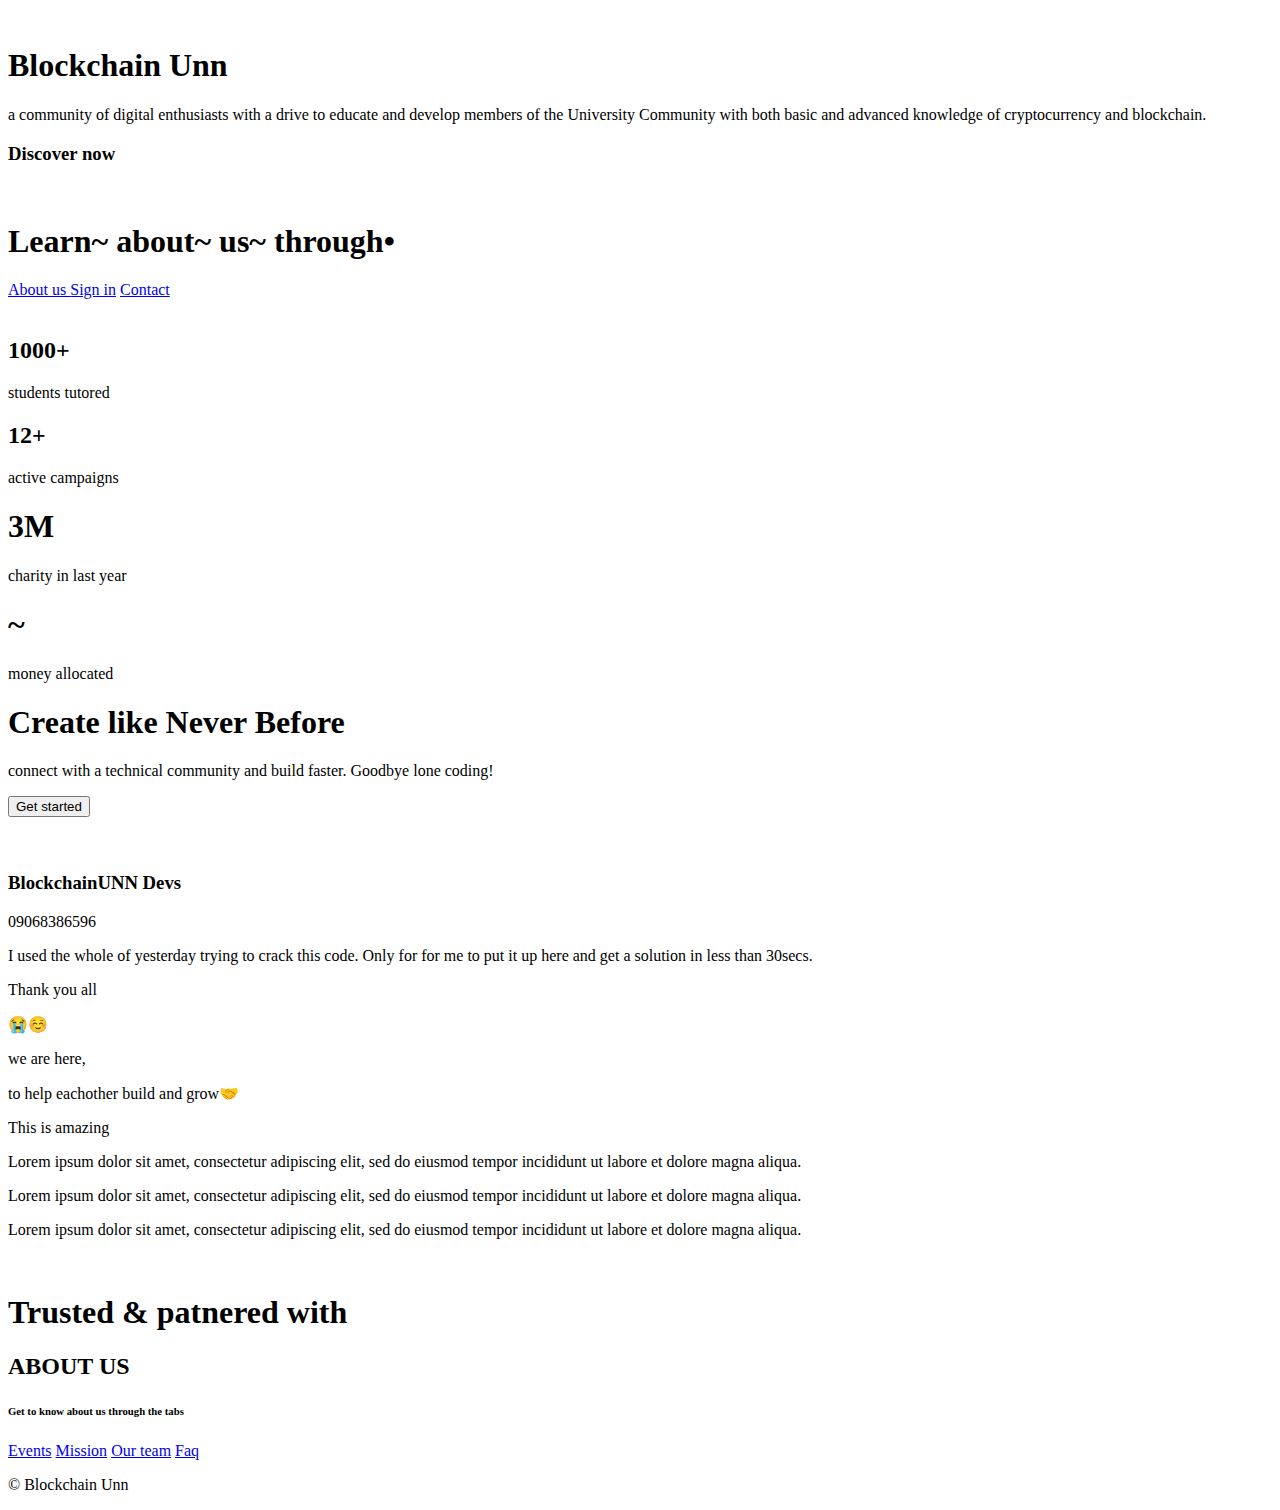
==== index.html @ 692932f6 "Update index.html" ====
<!DOCTYPE html>
<html lang="en">
<head>
				<meta charset="UTF-8">
				<title>Blockchain</title>

				<link rel="stylesheet" href="cs/unn.css">
				<link href="https://cdn.jsdelivr.net/npm/bootstrap@5.1.3/dist/css/bootstrap.min.css" rel="stylesheet" integrity="sha384-1BmE4kWBq78iYhFldvKuhfTAU6auU8tT94WrHftjDbrCEXSU1oBoqyl2QvZ6jIW3" crossorigin="anonymous">

				<link href="https://fonts.googleapis.com/css2?family=Black+Ops+One&family=Concert+One&family=Cutive&family=Gravitas+One&family=Kavoon&family=Libre+Bodoni:wght@500&family=Lora:wght@700&family=Montserrat&family=Neuton&family=Pacifico&display=swap" rel="stylesheet">


				<script src="https://cdn.jsdelivr.net/npm/jquery@3.5.1/dist/jquery.slim.min.js" integrity="sha384-DfXdz2htPH0lsSSs5nCTpuj/zy4C+OGpamoFVy38MVBnE+IbbVYUew+OrCXaRkfj" crossorigin="anonymous"></script> <script src="https://cdn.jsdelivr.net/npm/popper.js@1.16.1/dist/umd/popper.min.js" integrity="sha384-9/reFTGAW83EW2RDu2S0VKaIzap3H66lZH81PoYlFhbGU+6BZp6G7niu735Sk7lN" crossorigin="anonymous"></script> <script src="https://cdn.jsdelivr.net/npm/bootstrap@4.6.1/dist/js/bootstrap.min.js" integrity="sha384-VHvPCCyXqtD5DqJeNxl2dtTyhF78xXNXdkwX1CZeRusQfRKp+tA7hAShOK/B/fQ2" crossorigin="anonymous"></script>

				<script src="https://kit.fontawesome.com/0d9efb5f05.js" crossorigin="anonymous"></script>

</head>
<body>


				<section id="head">
								<div class="row">
												<div class="first-div col-lg-6 col-md-6 col-sm-6">
																<img class="title-logo" src="photos/title.png" alt="">
																<h1 class="top-title">Blockchain Unn</h1>
																<p class="heading1">a community of digital enthusiasts with a drive to educate and develop members of the University Community with both basic and advanced knowledge of cryptocurrency and blockchain.</p>
																<div class="Disco">
																				<h3 class="now">Discover now</h3>
																				<img class="arrow" src="photos/arrow.gif" alt="">

										<i class="play fa-solid fa-play"></i>

										<h1 id="text">Learn~ about~  us~  through•  </h1>


																</div>
												</div>

												<div class="firstt-div col-lg-6 col-md-6 col-sm-6">
															<a class="top-link" href="#about">About us </a>
															<a class="top-link" href="#signin">Sign in</a>
															<a class="top-link" href="#contact">Contact</a>
                               <div class="imag">

															<img class="second-image col-lg-12 col-md-12 col-sm-12 " src="photos/tittle.jpeg" alt="">
														 </div>
												</div>
								</div>
								<div class="row">


								<div class="second-path col-lg-12 col-md-12 col-sm-12"></div></div>
								<div class="ixonn ">
											<div class="ixon cla">
											<i class="icon fa-solid fa-school"></i>
											<h2 class="menu">1000+</h2>
											<p class="menu2">students tutored</p>
											</div>
											<div class="ixon clap ">
											<i class="icon fa-solid fa-heart"></i>
											<h2 class="menu">12+</h2>
											<p class="menu2">active campaigns</p>
											</div>
											<div class="ixon clapp">
											<i class="icon fa-solid fa-hand-holding-heart"></i>
											<h1 class="menu">3M</h1>
											<p class="menu2">charity in last year</p>
											</div>
											<div class="ixon cl">
											<i class="icon fa-solid fa-dollar-sign"></i>
											<h1 class="menu">~</h1>
											<p class="menu2">money allocated</p>
								</div>
                    <div class="row">


								<div class=" path6 col-lg-12 col-md-12 col-sm-12">
												<div class="row">
																<div class=" col-lg-6 col-md-6 col-sm-6">
															<div class="div6">
														<h1 class="create">Create like Never Before</h1>
														<p class="connect">connect with a technical community and build faster. Goodbye lone coding! </p>
														<button class="button-88" id="signin" role="button">Get started</button>


														</div>
																</div>
																<div class="col-lg-6 col-md-6 col-sm-6">
																<img class="pic1" src="photos/pic1.jpeg" alt="">
												<img class="critical" src="photos/critical.png" alt="">
												<img class="help" src="photos/help.png" alt="">


												<img class="barroww" src="photos/barrow.png" alt="">

																</div>
												</div>
												<img class="chat" src="photos/chat.png" alt="">
																<h3 class="devs">BlockchainUNN Devs</h3>
																<p class="crack">09068386596</p>
																<p class="crackk">I used the whole of yesterday trying to crack this code. Only for for me to put it up here and get a solution in less than 30secs.</p>
																<p class="thank">Thank you all</p>
																<p class="emo">😭☺️</p>
																<p class="we">we are here,</p>
																<p class="to">to help eachother build and grow🤝</p>
																<p class="amaze">This is amazing</p>

																<p class="pic1-talk">Lorem ipsum dolor sit amet, consectetur adipiscing elit, sed do eiusmod tempor incididunt ut labore et dolore magna aliqua.</p>
																<p class="critical-talk">Lorem ipsum dolor sit amet, consectetur adipiscing elit, sed do eiusmod tempor incididunt ut labore et dolore magna aliqua.</p>
																<p class="help-talk">Lorem ipsum dolor sit amet, consectetur adipiscing elit, sed do eiusmod tempor incididunt ut labore et dolore magna aliqua.</p>

                      </div>
								</div >
              <div class="row">


				<div class="second-path2 col-lg-12 col-md-12 col-sm-12">
								<img class="pr" src="photos/4U.png" alt="">
								<img class="pre" src="photos/GIDA.png" alt="">
								<img class="pres" src="photos/WEB3.png" alt="">
								<img class="press" src="photos/A1.png" alt="">
								<h1 class="trust">Trusted & patnered with</h1>
				</div>
            </div>
						   <div class="row">


								<div class="faq col-lg-12 col-md-12 col-sm-12">
												<h2 id="about">ABOUT US</h2>
												<h6>Get to know about us through the tabs</h6>
												<nav class="tabs">
																<div class="selector"></div>
																<a href="more.html"><i class="fab fa-superpowers"></i>Events</a>
																<a href="mission.html"><i class="fas fa-hand-rock"></i>Mission</a>
																<a href="team.html"><i class="fas fa-bolt"></i>Our team</a>
																<a href="#"><i class="fas fa-burn"></i>Faq</a>
																</nav>
												</div> </div>

                    <div class="row">


								<div class="last-path col-lg-12 col-md-12 col-sm-12">	</div></div>

								<div class="foot"id="contact">
								<a href="http://facebook.com/BlockchainUNN"><i class="social fa-brands fa-facebook"></i></a>
								<a href="http://twitter.com/BlockchainUNN"><i class="social fa-brands fa-twitter"></i></a>
							  <a href="http://instagram.com/BlockchainUNN"><i class="social fa-brands fa-instagram"></i></a>
								 <a href="http://t.me/BlockchainUNN"><i class="social fa-solid fa-envelope"></i></a>
								</div>
								<p class="blockfoot">© Blockchain Unn</p>

				</section>



				<script src="cs/unn.js"></script>
</body>
</html>
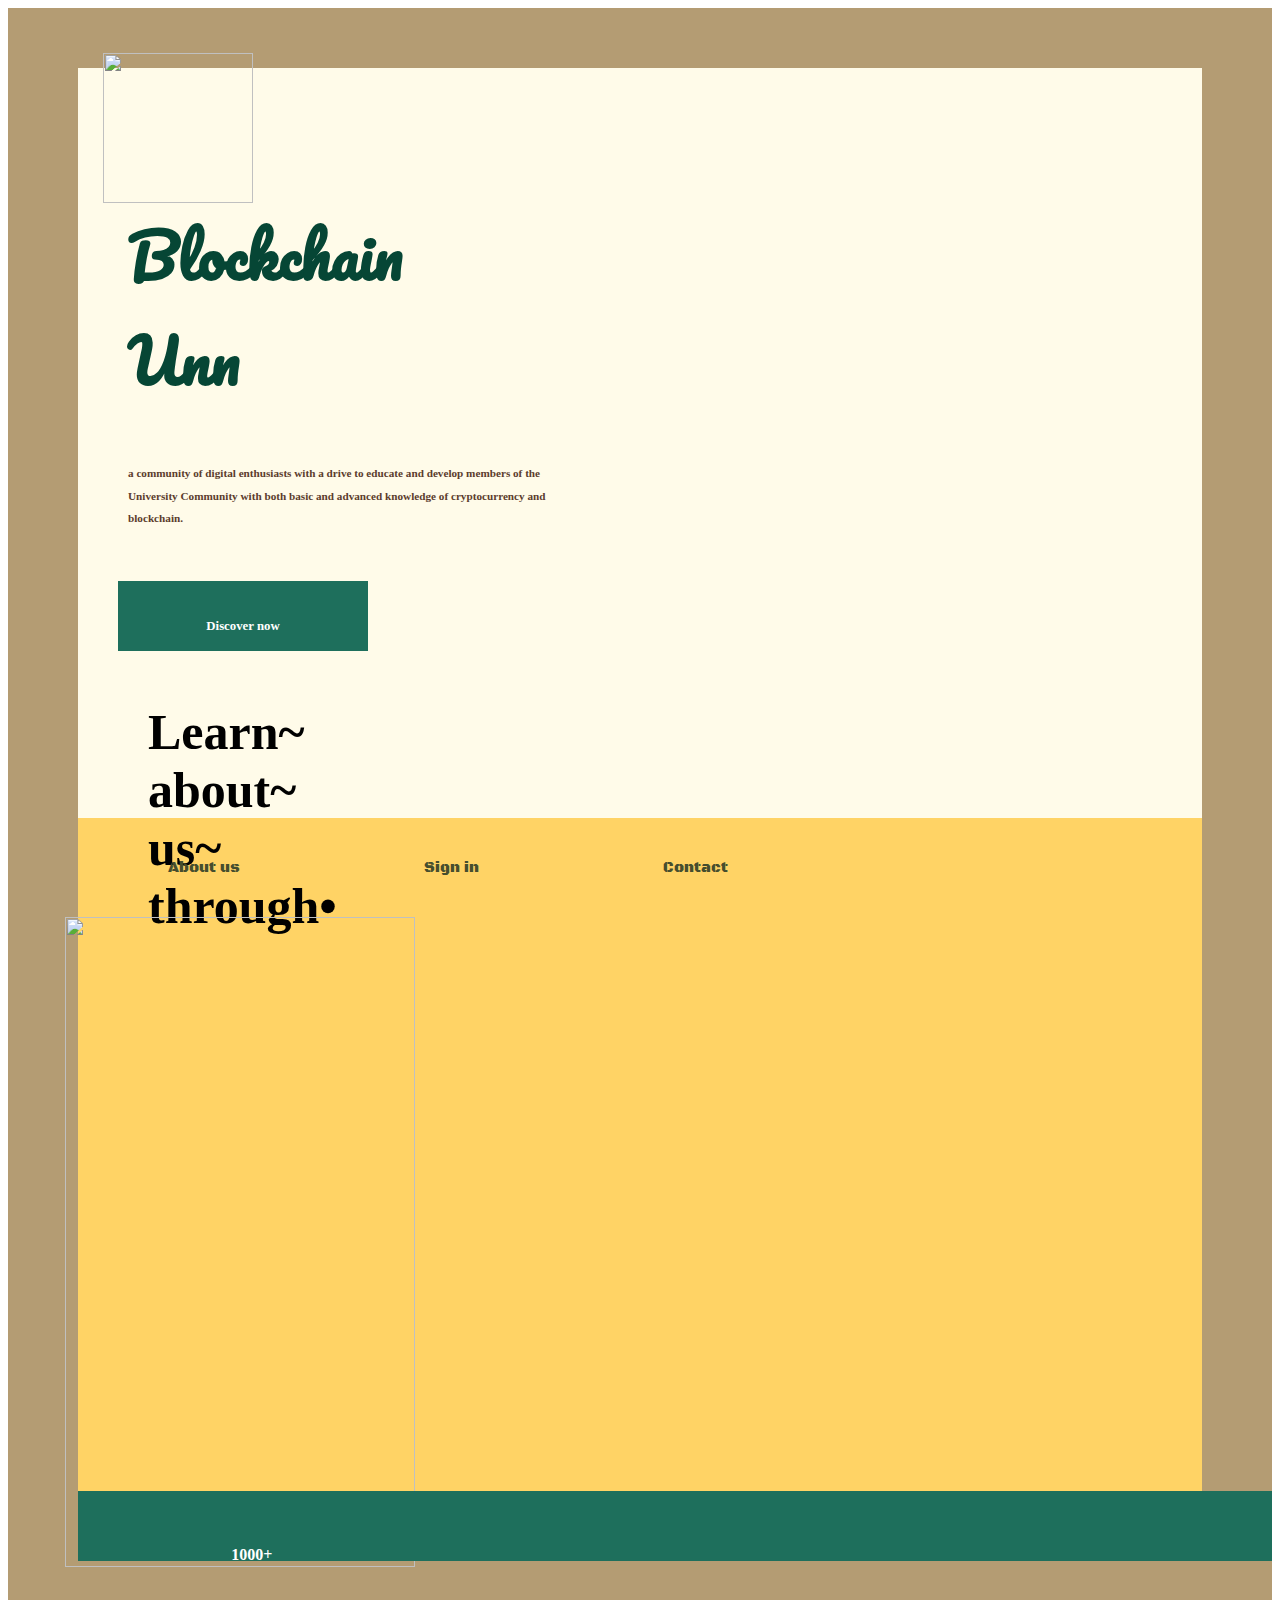
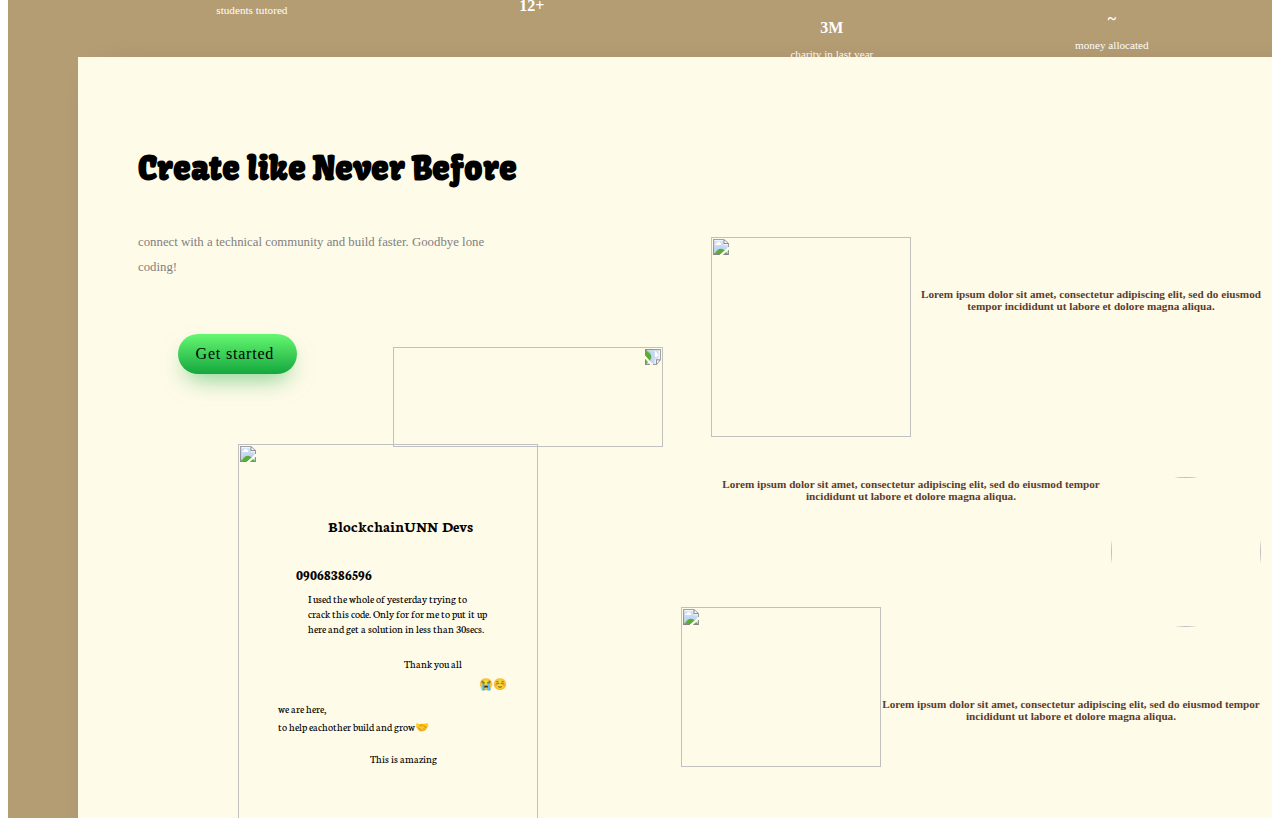
==== commit 7cefaa90: "Update index.html" ====
--- a/index.html
+++ b/index.html
@@ -37,9 +37,9 @@
 												</div>
 
 												<div class="firstt-div col-lg-6 col-md-6 col-sm-6">
-															<a class="top-link" href="#about">About us </a>
-															<a class="top-link" href="#signin">Sign in</a>
-															<a class="top-link" href="#contact">Contact</a>
+															<a class="top-link" href="#">About us </a>
+															<a class="top-link" href="#">Sign in</a>
+															<a class="top-link" href="#">Contact</a>
                                <div class="imag">
 
 															<img class="second-image col-lg-12 col-md-12 col-sm-12 " src="photos/tittle.jpeg" alt="">
--- a/cs/unn.css
+++ b/cs/unn.css
@@ -0,0 +1,1994 @@
+@media(max-width:1009px){
+body{
+
+}
+#head{
+				padding:0px 0px;
+				background-color:#B49C73;
+				height:3390px;
+				overflow-y:hidden;
+				overflow-x:hidden;
+	
+}
+.title-logo{
+				width:200px;
+				height:200px;
+				position:relative;
+				bottom:40px;
+
+
+}
+.first-div
+{
+				background-color: #FFFBE9;
+				height:750px;
+}
+.firstt-div{
+				background-color:#FFD365 ;
+		   	padding-right: 40px ;
+}
+.top-link{
+				padding:20% 8%;
+				position:relative;
+				top:40px;
+				left:0px;
+				text-decoration:none;
+				font-family:'Black Ops One', cursive;
+				color:#464E2E;
+				font-size:15px;
+
+}
+.top-title{
+				font-family: 'Pacifico', cursive;
+				font-size:80px;
+				color:#064635;
+				position:relative;
+				bottom:60px;
+				left:50px;
+}
+.second-image{
+				width:px;
+				height:650px;
+				position: relative;
+				top:80px;
+				right: 12px;
+				margin-right:50px;
+
+
+
+}
+
+.heading1{
+				width:350px;
+				line-height:2;
+				font-size:90%;
+				font-weight: bold;
+				color:#5C3D2E;
+				position: relative;
+				left:50px;
+				bottom:50px;
+
+}
+.Disco{
+				width: 130px;
+				height:40px;
+				background-color:#1E6F5C;
+				position:relative;
+				left:40px;
+				bottom:10px;
+				padding:30px;
+}
+.now{
+				position:relative;
+				bottom:15px;
+				text-align:center;
+				color:white;
+				font-size:80%;
+
+
+}
+
+.arrow{
+				width:70px;
+				position:relative;
+				bottom:70px;
+				left:90px;
+				transform:rotate(-40deg);
+}
+.play{
+				border-radius:100px;
+				width:70px;
+				height:70px;
+				text-align:center;
+				padding-top:30px;
+				background-color:#FFD365 ;
+				position:relative;
+				left:190px;
+				bottom:140px;
+}
+.
+#text{
+      height:150px;
+      font-size:50px;
+
+
+}
+span {
+				position: absolute;
+				bottom:90px;
+				left:250px;
+
+				transform-origin:0 80px;
+				font-size:30%;
+				color:	#1E6F5C;
+				font-family: 'Black Ops One', cursive;
+}
+
+.second-path{
+				background-image:url("bg1.jpeg") ;
+				background-color:#1E6F5C;
+				background-repeat:no-repeat ;
+				background-size:cover;
+				height:200px;
+				width:865px;
+				position:relative;
+				right:;
+}
+.ixon{
+				width:200px;
+				text-align:center;
+				color:white;
+}
+.cla{
+				position:relative;
+				bottom:130px;
+				left:80px;
+	
+
+
+}
+.clap{
+				position:relative;
+				bottom:213px;
+				left:330px;
+}
+.clapp{
+				position:relative;
+				bottom:305px;
+				left:520px;
+}
+.cl{
+				position:relative;
+				bottom:398px;
+				left:730px;
+}
+.icon{
+				float:left;
+
+}
+
+
+
+.path6{
+				background-color:#FFFBE9;
+				text-align:center;
+				height:1200px;
+				width:865px;
+				position:relative;
+				right:;
+				bottom:360px;
+				padding-top:70px;
+				box-shadow: rgba(0, 0, 0, 0.35) 30px 25px 35px;
+}
+
+.div6{
+				padding:50px 0px 80px 30px;
+				background-color:;
+				position:relative;
+				left:30px;
+
+}
+.create{
+				font-size:400%;
+				text-align:left;
+				position:relative;
+				bottom:40px;
+				z-index:1;
+				font-family: 'Kavoon', cursive;
+
+}
+.connect{
+       width:320px;
+       line-height:2;
+       text-align:left;
+				font-size:100%;
+				position: relative;
+				bottom:30px;
+				color: grey;
+
+}
+
+.button-88 {
+position:relative;
+bottom:15px;
+left:90px;
+  display: flex;
+  align-items: center;
+  font-family: inherit;
+  font-weight: 500;
+  font-size: 16px;
+  padding: 0.7em 1.4em 0.7em 1.1em;
+  color: black;
+  background: #ad5389;
+  background: linear-gradient(0deg, rgba(20,167,62,1) 0%, rgba(102,247,113,1) 100%);
+  border: none;
+  box-shadow: 0 0.7em 1.5em -0.5em #14a73e98;
+  letter-spacing: 0.05em;
+  border-radius: 20em;
+  cursor: pointer;
+  user-select: none;
+  -webkit-user-select: none;
+  touch-action: manipulation;
+}
+
+.button-88:hover {
+  box-shadow: 0 0.5em 1.5em -0.5em #14a73e98;
+}
+
+.button-88:active {
+  box-shadow: 0 0.3em 1em -0.5em #14a73e98;
+}
+
+.chat{
+				height:600px;
+				width:400px;
+				position: absolute;
+				bottom:70px ;
+				left:40px;
+}
+
+/* chat */
+.devs{
+				position: absolute;
+				bottom:580px;
+				left:140px;
+				font-family: 'Neuton', serif;
+}
+.crack{
+				position:absolute;
+				bottom:515px;
+				left:140px;
+				width:250px;
+				font-size:120%;
+				text-align:left;
+				font-weight:bold;
+				font-family: 'Neuton', serif;
+
+}
+.crackk{
+				position: absolute;
+				bottom:410px;
+				left:140px;
+				width:250px;
+				font-size:120%;
+				text-align:left;
+				font-family: 'Neuton', serif;
+
+}
+.thank{
+				position: absolute;
+				bottom:383px;
+				left:200px;
+				width:250px;
+				font-family: 'Neuton', serif;
+}
+.emo{
+				position: absolute;
+				bottom:360px;
+				left:240px;
+				width:250px;
+}
+.we{
+				position:absolute;
+				bottom:319px;
+				left:90px;
+				font-family: 'Neuton', serif;
+}
+.to{
+				position: absolute;
+				bottom:294px;
+				left:90px;
+				font-family: 'Neuton', serif;
+}
+.amaze{
+				position:absolute;
+				bottom:240px;
+				left:100px;
+				width:250px;
+				font-family: 'Neuton', serif;
+}
+.pic1{
+				width:150px;
+				height:150px;
+				position:absolute;
+				bottom:370px;
+				right:50px;
+				border-radius:100%;
+}
+.pic1-talk{
+				width:350px;
+				position: absolute;
+				left:440px;
+				bottom:380px;
+}
+.critical{
+        width:250px;
+				height:250px;
+				position:absolute;
+				bottom:690px;
+				right:190px;
+
+}
+.critical-talk{
+				width:396px;
+				position:absolute;
+				left:490px;
+				bottom:600px;
+}
+.help{
+				width:200px;
+				height:200px;
+				position: absolute;
+				bottom:140px;
+				right:340px;
+}
+.help-talk{
+				width:300px;
+				position: absolute;
+				left:650px;
+				bottom:150px;
+}
+.barroww{
+				width:120px;
+				height:200px;
+				position: absolute;
+				bottom:660px;
+				right:510px;
+				transform:rotate(90deg);
+
+}
+.second-path2{
+
+				background-color:green;
+				height:300px;
+				width:865px;
+				position:relative;
+				right:;
+				bottom:360px;
+				text-align:;
+
+}
+.pr{
+				width:60%;
+				position: absolute;
+				left:10px;
+				top:-20px;
+}
+.pre{
+				width:30%;
+				position: absolute;
+				right:180px;
+				bottom:-70px;
+}
+.pres{
+				width:30%;
+				position: absolute;
+				left:300px;
+				bottom:140px;
+}
+.press{
+				width:40%;
+				position: absolute;
+				bottom:50px;
+				right:10px;
+}
+.trust{
+				width:300px;
+				position: absolute;
+				top:20px;
+				left:30px;
+				font-size:250%;
+				font-family: 'Pacifico', cursive;
+}
+.faq{
+				background-color:#FFFBE9;
+				text-align:center;
+				height:700px;
+				width:865px;
+				position: relative;
+				bottom:360px;
+				right:;
+				padding:150px;
+
+}
+
+h2{
+margin:40px;
+text-transform: uppercase;
+}
+h6{ margin:50px;
+color:#777; }
+.tabs{ margin-top:50px; font-size:15px; padding:0px; list-style:none; background:#fff; box-shadow:0px 5px 20px rgba(0,0,0,0.1); display:inline-block; border-radius:50px; position:relative; }
+.tabs a{ text-decoration:none; color: #777; text-transform:uppercase; padding:10px 20px; display:inline-block; position:relative; z-index:1; transition-duration:0.6s; }
+
+.tabs a i{ margin-right:5px; }
+.tabs .selector{ height:100%; display:inline-block; position:absolute; left:0px; top:0px; z-index:1; border-radius:50px; transition-duration:0.6s; transition-timing-function: cubic-bezier(0.68, -0.55, 0.265, 1.55); background: #05abe0; background: -moz-linear-gradient(45deg, #05abe0 0%, #8200f4 100%); background: -webkit-linear-gradient(45deg, #05abe0 0%,#8200f4 100%); background: linear-gradient(45deg, #05abe0 0%,#8200f4 100%); filter: progid:DXImageTransform.Microsoft.gradient( startColorstr='#05abe0', endColorstr='#8200f4',GradientType=1 );
+}
+
+.last-path{
+				background-image:url("bg1.jpeg") ;
+				background-color:#1E6F5C;
+				background-repeat:no-repeat ;
+				background-size:cover;
+				height:250px;
+				width:1010px;
+				position:relative;
+				bottom:360px;
+				right:;
+
+}
+.social{
+				border-radius:100px;
+				color:black;
+				width:70px;
+				height:70px;
+				padding:30px 40px;
+				margin:40px;
+				background-color:#fff ;
+
+}
+.foot{
+
+				position:relative;
+				bottom:550px;
+				text-align: center;
+}
+.blockfoot{
+				text-align:center;
+				color:#B49C73;
+				font-size:200%;
+				font-family: 'Kavoon', cursive;
+				position: relative;
+				bottom:570px;
+				width:300px;
+				left:340px;
+}
+/*other pages*/
+
+.path4{
+				margin: 0;
+				height: 1653px;
+}
+.our{
+				font-size:250%;
+				padding:60px 100px;
+				color:black;
+				font-family: 'Black Ops One', cursive;
+}
+.mission{
+				width:110px;
+				position: absolute;
+				top:60px;
+				left: 333px;
+}
+.mis{
+				width:350px;
+				text-align:left;
+				color: white;
+				font-size:200%;
+				font-weight:bold;
+				line-height:2;
+				position:relative;
+				top:150px;
+				left:120px;
+				font-family: 'Kavoon', cursive;
+}
+.bc{
+				width:300px;
+				position:relative;
+				bottom:120px;
+				left:120px;
+}
+.miss{
+				width:350px;
+				text-align:left;
+				line-height:2;
+				color: white;
+				position:relative;
+				left:570px;
+				top:420px;
+				font-size:200%;
+				font-weight:bold;
+			font-family: 'Kavoon', cursive;
+}
+.talk{
+				height:600px;
+				width:300px;
+				border-radius:400px 400px 0 0;
+				position:absolute;
+				left:600px;
+				top:320px;
+}
+/* REVIEW: event page */
+#vent{
+				background-color:#446A46;
+				padding:20px 60px;
+				height:2500px;
+}
+.path3{
+				background-color:#E9EFC0;
+				height:2300px;
+}
+.event{
+				padding:50px 50px;
+				font-family: 'Kavoon', cursive;
+				font-size:250%;
+				box-shadow: rgba(0,0,0,0.3) 0px 19px 38px, rgba(0,0,0,0.22) 0px 15px 12px;
+}
+.select{
+				position: absolute;
+				right:260px;
+				font-size:100%;
+				font-weight:bold;
+				top:130px;
+				border:none;
+				outline:none;
+				width:100px;
+						background-color:#E9EFC0;
+}
+.selectt{
+				position: absolute;
+				right:160px;
+				top:130px;
+				font-size:100%;
+				font-weight:bold;
+				border:none;
+				outline:none;
+				width:100px;
+						background-color:#E9EFC0;
+}
+.date{
+				text-align:center;
+}
+.even{
+				font-size:150%;
+				text-align:center;
+}
+.wa1{
+				width:350px;
+				padding:50px;
+				border-radius:100%;
+
+}
+.w1div{
+				position: absolute;
+				top:380px;
+				right:250px;
+}
+.wa2{
+				width:250px;
+				height:250px;
+				position: absolute;
+				top:750px;
+				right:150px;
+}
+.w2div{
+				position: absolute;
+				top:800px;
+				left:250px;
+}
+.wa3{
+				width:350px;
+				height:250px;
+				border-radius:100px;
+				position: absolute;
+				top:1200px;
+				left:130px;
+}
+.web3{
+				width:200px;
+				position: absolute;
+				top:1400px;
+				left:330px;
+}
+.w3div{
+				position: absolute;
+				top:1250px;
+				right:200px;
+}
+.wa4{
+				width:300px;
+				height:300px;
+				border-radius:100%;
+				position: absolute;
+				top:1730px;
+				right:150px;
+}
+.w4div{
+				position: absolute;
+				top:1800px;
+				left:200px;
+}
+.w22{
+				width:100px;
+				height:100px;
+				border-radius:100%;
+				position: absolute;
+				top:2250px;
+				left:150px;
+
+}
+.w33{
+				width:100px;
+				height:100px;
+				border-radius:100%;
+				position: absolute;
+				top:2250px;
+				left:200px;
+}
+.w44{
+				width:100px;
+				height:100px;
+				border-radius:100%;
+				position: absolute;
+				top:2250px;
+				left:250px;
+}
+.leg{
+				position: absolute;
+				top:2400px;
+				left:400px;
+				font-family: 'Pacifico', cursive;
+		  	color:#D7A86E;
+				font-size:200%;
+				text-align:center;
+}
+}
+
+
+@media(min-width:1010px) and (max-width:1236px){
+body{
+
+}
+#head{
+				padding:60px 70px;
+				background-color:#B49C73;
+				height:3100px;
+				overflow-y:hidden;
+}
+.title-logo{
+				width:200px;
+				height:200px;
+				position:relative;
+				bottom:40px;
+
+
+}
+.first-div
+{
+				background-color: #FFFBE9;
+				height:750px;
+}
+.firstt-div{
+				background-color:#FFD365 ;
+}
+.top-link{
+				padding:20% 8%;
+				position:relative;
+				top:40px;
+				left:0px;
+				text-decoration:none;
+				font-family:'Black Ops One', cursive;
+				color:#464E2E;
+				font-size:15px;
+
+}
+.top-title{
+				font-family: 'Pacifico', cursive;
+				font-size:80px;
+				color:#064635;
+				position:relative;
+				bottom:60px;
+				left:50px;
+}
+.second-image{
+				width:350px;
+				height:650px;
+				position:relative;
+				top:80px;
+				right:13px;
+				padding-right: 50px;
+
+}
+
+.heading1{
+				width:350px;
+				line-height:2;
+				font-size:80%;
+				font-weight: bold;
+				color:#5C3D2E;
+				position: relative;
+				left:50px;
+				bottom:50px;
+
+}
+.Disco{
+				width: 130px;
+				height:40px;
+				background-color:#1E6F5C;
+				position:relative;
+				left:40px;
+				bottom:10px;
+				padding:30px;
+}
+.now{
+				position:relative;
+				bottom:15px;
+				text-align:center;
+				color:white;
+				font-size:80%;
+
+
+}
+
+.arrow{
+				width:70px;
+				position:relative;
+				bottom:70px;
+				left:90px;
+				transform:rotate(-40deg);
+}
+.play{
+				border-radius:100px;
+				width:70px;
+				height:70px;
+				text-align:center;
+				padding-top:30px;
+				background-color:#FFD365 ;
+				position:relative;
+				left:190px;
+				bottom:140px;
+}
+.
+#text{
+      height:150px;
+      font-size:50px;
+
+
+}
+span {
+				position: absolute;
+				bottom:90px;
+				left:250px;
+
+				transform-origin:0 80px;
+				font-size:30%;
+				color:	#1E6F5C;
+				font-family: 'Black Ops One', cursive;
+}
+
+.second-path{
+				background-image:url("bg1.jpeg") ;
+				background-color:#1E6F5C;
+				background-repeat:no-repeat ;
+				background-size:cover;
+				height:100px;
+				width:865px;
+				position:relative;
+				right:;
+}
+.ixon{
+				width:px;
+				text-align:;
+				color:white;
+}
+.cla{
+				position:relative;
+				bottom:90px;
+				left:120px;
+
+
+}
+.clap{
+				position:relative;
+				bottom:154px;
+				left:340px;
+}
+.clapp{
+				position:relative;
+				bottom:219px;
+				left:550px;
+}
+.cl{
+				position:relative;
+				bottom:285px;
+				left:750px;
+}
+.icon{
+				float:left;
+
+}
+
+.menu{
+font-size: 100%;
+}
+.menu2{
+	font-size: 90%;
+}
+
+
+.path6{
+				background-color:#FFFBE9;
+				text-align:center;
+				height:1200px;
+				width:865px;
+				position:relative;
+				right:;
+				bottom:280px;
+				padding-top:70px;
+				box-shadow: rgba(0, 0, 0, 0.35) 30px 25px 35px;
+}
+
+.div6{
+				padding:50px 0px 80px 30px;
+				background-color:;
+				position:relative;
+				left:30px;
+
+}
+.create{
+				font-size:400%;
+				text-align:left;
+				position:relative;
+				bottom:40px;
+				z-index:1;
+				font-family: 'Kavoon', cursive;
+
+}
+.connect{
+       width:320px;
+       line-height:2;
+       text-align:left;
+				font-size:100%;
+				position: relative;
+				bottom:30px;
+				color: grey;
+
+}
+
+.button-88 {
+position:relative;
+bottom:15px;
+left:90px;
+  display: flex;
+  align-items: center;
+  font-family: inherit;
+  font-weight: 500;
+  font-size: 16px;
+  padding: 0.7em 1.4em 0.7em 1.1em;
+  color: black;
+  background: #ad5389;
+  background: linear-gradient(0deg, rgba(20,167,62,1) 0%, rgba(102,247,113,1) 100%);
+  border: none;
+  box-shadow: 0 0.7em 1.5em -0.5em #14a73e98;
+  letter-spacing: 0.05em;
+  border-radius: 20em;
+  cursor: pointer;
+  user-select: none;
+  -webkit-user-select: none;
+  touch-action: manipulation;
+}
+
+.button-88:hover {
+  box-shadow: 0 0.5em 1.5em -0.5em #14a73e98;
+}
+
+.button-88:active {
+  box-shadow: 0 0.3em 1em -0.5em #14a73e98;
+}
+
+.chat{
+				height:600px;
+				width:400px;
+				position: absolute;
+				bottom:70px ;
+				left:40px;
+}
+
+/* chat */
+.devs{
+				position: absolute;
+				bottom:580px;
+				left:140px;
+				font-family: 'Neuton', serif;
+}
+.crack{
+				position:absolute;
+				bottom:515px;
+				left:140px;
+				width:250px;
+				font-size:120%;
+				text-align:left;
+				font-weight:bold;
+				font-family: 'Neuton', serif;
+
+}
+.crackk{
+				position: absolute;
+				bottom:410px;
+				left:140px;
+				width:250px;
+				font-size:120%;
+				text-align:left;
+				font-family: 'Neuton', serif;
+
+}
+.thank{
+				position: absolute;
+				bottom:383px;
+				left:200px;
+				width:250px;
+				font-family: 'Neuton', serif;
+}
+.emo{
+				position: absolute;
+				bottom:360px;
+				left:240px;
+				width:250px;
+}
+.we{
+				position:absolute;
+				bottom:319px;
+				left:90px;
+				font-family: 'Neuton', serif;
+}
+.to{
+				position: absolute;
+				bottom:294px;
+				left:90px;
+				font-family: 'Neuton', serif;
+}
+.amaze{
+				position:absolute;
+				bottom:240px;
+				left:100px;
+				width:250px;
+				font-family: 'Neuton', serif;
+}
+.pic1{
+				width:150px;
+				height:150px;
+				position:absolute;
+				bottom:470px;
+				right:20px;
+				border-radius:100%;
+}
+.pic1-talk{
+				width:430px;
+				position: absolute;
+				right:50px;
+				bottom:380px;
+				font-size: 70%;
+					color:#5C3D2E;
+					font-weight: bold;
+}
+.critical{
+        width:250px;
+				height:250px;
+				position:absolute;
+				bottom:690px;
+				right:100px;
+
+}
+.critical-talk{
+				width:436px;
+				position:absolute;
+				right:50px;
+				bottom:600px;
+				font-size: 70%;
+					color:#5C3D2E;
+					font-weight: bold;
+}
+.help{
+				width:200px;
+				height:200px;
+				position: absolute;
+				bottom:210px;
+				right:260px;
+}
+.help-talk{
+				width:436px;
+				position: absolute;
+				right:50px;
+				bottom:130px;
+				font-size: 70%;
+					color:#5C3D2E;
+					font-weight: bold;
+}
+.barroww{
+				width:120px;
+				height:200px;
+				position: absolute;
+				bottom:730px;
+				left:410px;
+				transform:rotate(90deg);
+
+}
+.second-path2{
+
+				background-color:green;
+				height:150px;
+				width:865px;
+				position:relative;
+				right:;
+				bottom:360px;
+				text-align:;
+
+}
+.pr{
+				width:40%;
+				position: absolute;
+				left:-40px;
+				top:-60px;
+}
+.pre{
+				width:20%;
+				position: absolute;
+				right:50px;
+				bottom:-10px;
+}
+.pres{
+				width:20%;
+				position: absolute;
+				left:340px;
+				bottom:40px;
+}
+.press{
+				width:40%;
+				position: absolute;
+				bottom:-150px;
+				right:130px;
+}
+.trust{
+				width:300px;
+				position: absolute;
+				top:20px;
+				left:30px;
+				font-size:150%;
+				font-family: 'Pacifico', cursive;
+}
+.faq{
+				background-color:#FFFBE9;
+				text-align:center;
+				height:700px;
+				width:865px;
+				position: relative;
+				bottom:360px;
+				right:;
+				padding:150px;
+
+}
+
+h2{
+margin:40px;
+text-transform: uppercase;
+}
+h6{ margin:50px;
+color:#777; }
+.tabs{ margin-top:50px; font-size:15px; padding:0px; list-style:none; background:#fff; box-shadow:0px 5px 20px rgba(0,0,0,0.1); display:inline-block; border-radius:50px; position:relative; }
+.tabs a{ text-decoration:none; color: #777; text-transform:uppercase; padding:10px 20px; display:inline-block; position:relative; z-index:1; transition-duration:0.6s; }
+
+.tabs a i{ margin-right:5px; }
+.tabs .selector{ height:100%; display:inline-block; position:absolute; left:0px; top:0px; z-index:1; border-radius:50px; transition-duration:0.6s; transition-timing-function: cubic-bezier(0.68, -0.55, 0.265, 1.55); background: #05abe0; background: -moz-linear-gradient(45deg, #05abe0 0%, #8200f4 100%); background: -webkit-linear-gradient(45deg, #05abe0 0%,#8200f4 100%); background: linear-gradient(45deg, #05abe0 0%,#8200f4 100%); filter: progid:DXImageTransform.Microsoft.gradient( startColorstr='#05abe0', endColorstr='#8200f4',GradientType=1 );
+}
+
+.last-path{
+				background-image:url("bg1.jpeg") ;
+				background-color:#1E6F5C;
+				background-repeat:no-repeat ;
+				background-size:cover;
+				height:250px;
+				width:1010px;
+				position:relative;
+				bottom:360px;
+				right:;
+
+}
+.social{
+				border-radius:100px;
+				width:70px;
+				height:70px;
+				padding:30px 40px;
+				margin:40px;
+				background-color:#fff ;
+
+}
+.foot{
+
+				position:relative;
+				bottom:550px;
+				text-align: center;
+}
+.blockfoot{
+				text-align:center;
+				color:#B49C73;
+				font-size:150%;
+				font-family: 'Kavoon', cursive;
+				position: relative;
+				bottom:570px;
+				width:300px;
+				left:350px;
+}
+/*other pages*/
+
+.path4{
+				margin: 0;
+				height: 1653px;
+}
+.our{
+				font-size:250%;
+				padding:60px 100px;
+				color:black;
+				font-family: 'Black Ops One', cursive;
+}
+.mission{
+				width:110px;
+				position: absolute;
+				top:60px;
+				left: 333px;
+}
+.mis{
+				width:350px;
+				text-align:left;
+				color: white;
+				font-size:200%;
+				font-weight:bold;
+				line-height:2;
+				position:relative;
+				top:150px;
+				left:120px;
+				font-family: 'Kavoon', cursive;
+}
+.bc{
+				width:300px;
+				position:relative;
+				bottom:120px;
+				left:120px;
+}
+.miss{
+				width:350px;
+				text-align:left;
+				line-height:2;
+				color: white;
+				position:relative;
+				left:570px;
+				top:420px;
+				font-size:200%;
+				font-weight:bold;
+			font-family: 'Kavoon', cursive;
+}
+.talk{
+				height:600px;
+				width:300px;
+				border-radius:400px 400px 0 0;
+				position:absolute;
+				left:600px;
+				top:320px;
+}
+/* REVIEW: event page */
+#vent{
+				background-color:#446A46;
+				padding:20px 60px;
+				height:2500px;
+}
+.path3{
+				background-color:#E9EFC0;
+				height:2300px;
+}
+.event{
+				padding:50px;
+				font-family: 'Kavoon', cursive;
+				font-size:250%;
+				box-shadow: rgba(0,0,0,0.3) 0px 19px 38px, rgba(0,0,0,0.22) 0px 15px 12px;
+}
+.select{
+				position: absolute;
+				right:260px;
+				font-size:100%;
+				font-weight:bold;
+				top:130px;
+				border:none;
+				outline:none;
+				width:100px;
+						background-color:#E9EFC0;
+}
+.selectt{
+				position: absolute;
+				right:160px;
+				top:130px;
+				font-size:100%;
+				font-weight:bold;
+				border:none;
+				outline:none;
+				width:100px;
+						background-color:#E9EFC0;
+}
+.date{
+				text-align:center;
+}
+.even{
+				font-size:150%;
+				text-align:center;
+}
+.wa1{
+				width:350px;
+				padding:50px;
+				border-radius:100%;
+
+}
+.w1div{
+				position: absolute;
+				top:380px;
+				right:250px;
+}
+.wa2{
+				width:250px;
+				height:250px;
+				position: absolute;
+				top:750px;
+				right:150px;
+}
+.w2div{
+				position: absolute;
+				top:800px;
+				left:250px;
+}
+.wa3{
+				width:350px;
+				height:250px;
+				border-radius:100px;
+				position: absolute;
+				top:1200px;
+				left:130px;
+}
+.web3{
+				width:200px;
+				position: absolute;
+				top:1400px;
+				left:330px;
+}
+.w3div{
+				position: absolute;
+				top:1250px;
+				right:200px;
+}
+.wa4{
+				width:300px;
+				height:300px;
+				border-radius:100%;
+				position: absolute;
+				top:1730px;
+				right:150px;
+}
+.w4div{
+				position: absolute;
+				top:1800px;
+				left:200px;
+}
+.w22{
+				width:100px;
+				height:100px;
+				border-radius:100%;
+				position: absolute;
+				top:2250px;
+				left:150px;
+
+}
+.w33{
+				width:100px;
+				height:100px;
+				border-radius:100%;
+				position: absolute;
+				top:2250px;
+				left:200px;
+}
+.w44{
+				width:100px;
+				height:100px;
+				border-radius:100%;
+				position: absolute;
+				top:2250px;
+				left:250px;
+}
+.leg{
+				position: absolute;
+				top:2400px;
+				left:400px;
+				font-family: 'Pacifico', cursive;
+				color:#D7A86E;
+				font-size:200%;
+				text-align:center;
+}
+}
+@media(min-width:1237px){
+body{
+
+}
+#head{
+				padding:60px 70px;
+				background-color:#B49C73;
+				height:2290px;
+				overflow-y:hidden;
+}
+.title-logo{
+				width:150px;
+				height:150px;
+				position:relative;
+				bottom:15px;
+				left: 25px;
+
+}
+.first-div
+{
+				background-color: #FFFBE9;
+				height:750px;
+}
+.firstt-div{
+				background-color:#FFD365 ;
+}
+.top-link{
+				padding:20% 8%;
+				position:relative;
+				top:40px;
+				left:0px;
+				text-decoration:none;
+				font-family:'Black Ops One', cursive;
+				color:#464E2E;
+				font-size:15px;
+
+}
+.top-title{
+	      width:300px;
+				font-family: 'Pacifico', cursive;
+				font-size:60px;
+				color:#064635;
+				position:relative;
+				bottom:60px;
+				left:50px;
+}
+.second-image{
+				width:350px;
+				height:650px;
+				position:relative;
+				top:80px;
+				right:13px;
+				padding-right: 50px;
+
+}
+.heading1{
+				width:450px;
+				font-size:70%;
+				font-weight: bold;
+				color:#5C3D2E;
+				line-height:2;
+				position: relative;
+				left:50px;
+				bottom:50px;
+
+}
+.Disco{
+				width: 190px;
+				height:10px;
+				background-color:#1E6F5C;
+				position:relative;
+				left:40px;
+				bottom:10px;
+				padding:30px;
+}
+.now{
+				position:relative;
+				bottom:5px;
+				text-align:center;
+				color:white;
+				font-size:80%;
+
+
+}
+
+.arrow{
+				width:70px;
+				position:relative;
+				bottom:60px;
+				left:190px;
+				transform:rotate(-40deg);
+}
+.play{
+				border-radius:100px;
+				width:40px;
+				height:40px;
+				text-align:center;
+				padding-top:14px;
+				background-color:#FFD365;
+				position:relative;
+        left:250px;
+				bottom:50px;
+}
+
+#text{
+      height:150px;
+      font-size:50px;
+
+
+}
+span {
+				position: absolute;
+				bottom:75px;
+				left:380px;
+
+				transform-origin:0 70px;
+				font-size:30%;
+				color:	#1E6F5C;
+				font-family: 'Black Ops One', cursive;
+}
+.second-path{
+				background-image:url("bg1.jpeg") ;
+				background-color:#1E6F5C;
+				background-repeat:no-repeat ;
+				background-size:cover;
+				height:70px;
+				width:1233px;
+				position:relative;
+				right:;
+}
+.ixon{
+				width:207.75px;
+				text-align:center;
+				color:white;
+}
+.cla{
+				position:relative;
+				bottom:55px;
+        left: 70px;
+
+
+}
+.clap{
+				position:relative;
+				bottom:114px;
+				left:350px;
+
+}
+.clapp{
+				position:relative;
+				bottom:173px;
+				left:650px;
+}
+.cl{
+				position:relative;
+				bottom:235px;
+				left:930px;
+}
+.icon{
+				float:left;
+
+}
+.menu{
+font-size: 100%;
+}
+.menu2{
+	font-size: 70%;
+}
+
+.path6{
+				background-color:#FFFBE9;
+				text-align:center;
+				height:760px;
+				width:1233px;
+				position:relative;
+				right:;
+				bottom:240px;
+				padding-top:70px;
+				box-shadow: rgba(0, 0, 0, 0.35) 30px 25px 35px;
+}
+
+.div6{
+				padding:50px 0px 80px 30px;
+				background-color:;
+				position:relative;
+				left:30px;
+
+}
+.create{
+				font-size:200%;
+				text-align:left;
+				position:relative;
+				bottom: 50px;
+				z-index:1;
+				font-family: 'Kavoon', cursive;
+
+}
+.connect{
+       width:350px;
+       line-height:2;
+       text-align:left;
+				font-size:80%;
+				position: relative;
+				bottom: 30px;
+				color: grey;
+
+}
+
+.button-88 {
+position:relative;
+top:10px;
+left: 40px;
+  display: flex;
+  align-items: center;
+  font-family: inherit;
+  font-weight: 500;
+  font-size: 16px;
+  padding: 0.7em 1.4em 0.7em 1.1em;
+  color: black;
+  background: #ad5389;
+  background: linear-gradient(0deg, rgba(20,167,62,1) 0%, rgba(102,247,113,1) 100%);
+  border: none;
+  box-shadow: 0 0.7em 1.5em -0.5em #14a73e98;
+  letter-spacing: 0.05em;
+  border-radius: 20em;
+  cursor: pointer;
+  user-select: none;
+  -webkit-user-select: none;
+  touch-action: manipulation;
+}
+
+.button-88:hover {
+  box-shadow: 0 0.5em 1.5em -0.5em #14a73e98;
+}
+
+.button-88:active {
+  box-shadow: 0 0.3em 1em -0.5em #14a73e98;
+}
+
+.chat{
+				height:400px;
+				width:300px;
+				position: absolute;
+				bottom:px ;
+				left: 160px;
+}
+/* chat */
+.devs{
+				position:absolute;
+				bottom:335px;
+				left: 250px;
+				font-size: 100%;
+				font-weight: bold;
+				font-family: 'Neuton', serif;
+}
+.crack{
+				position:absolute;
+				bottom:290px;
+				left:218px;
+				width:250px;
+				font-size:90%;
+				text-align:left;
+				font-weight:bold;
+				font-family: 'Neuton', serif;
+
+}
+.crackk{
+				position:absolute;
+				bottom:240px;
+				left:230px;
+				width:180px;
+				font-size:70%;
+				text-align:left;
+				font-family: 'Neuton', serif;
+
+}
+.thank{
+				position:absolute;
+				bottom:205px;
+				left:230px;
+				width:250px;
+				font-size: 70%;
+				font-family: 'Neuton', serif;
+}
+.emo{
+				position:absolute;
+				bottom:185px;
+				font-size: 70%;
+				left:290px;
+				width:250px;
+}
+.we{
+				position:absolute;
+				bottom:160px;
+				left: 200px;
+				font-family: 'Neuton', serif;
+				font-size:70%;
+}
+.to{
+				position:absolute;
+				bottom:142px;
+				left:200px;
+				font-family: 'Neuton', serif;
+				font-size: 70%;
+}
+.amaze{
+				position:absolute;
+				bottom:110px;
+				left:200px;
+				width:250px;
+				font-size: 70%;
+				font-family: 'Neuton', serif;
+}
+.pic1{
+				width:150px;
+				height:150px;
+				position:absolute;
+				bottom:260px;
+				right:50px;
+				border-radius:100%;
+}
+.pic1-talk{
+	width: 400px;
+	position: absolute;
+	right: 200px;
+	top: 410px;
+	font-size: 70%;
+		color:#5C3D2E;
+		font-weight: bold;
+}
+.critical{
+        width:200px;
+				height:200px;
+				position:absolute;
+				bottom:450px;
+				right:400px;
+
+}
+.critical-talk{
+	width: 340px;
+	position: absolute;
+	right: 50px;
+	top: 220px;
+	font-size: 70%;
+		color:#5C3D2E;
+		font-weight: bold;
+}
+.help{
+				width:200px;
+				height:160px;
+				position:absolute;
+				top:550px;
+				right: 430px;
+
+}
+.help-talk{
+	width: 380px;
+	position: absolute;
+	right: 50px;
+	top: 630px;
+	font-size: 70%;
+		color:#5C3D2E;
+		font-weight: bold;
+}
+
+.barroww{
+				width:100px;
+				height:270px;
+				position:absolute;
+				bottom: 355px;
+				left: 400px;
+				transform: rotate(90deg);
+}
+
+.second-path2{
+
+				background-color:green;
+				height:200px;
+				width:865px;
+				position:relative;
+				right:;
+				bottom:240px;
+				text-align:;
+
+}
+.pr{
+				width:20%;
+				position: absolute;
+				left:190px;
+				bottom:50px;
+}
+.pre{
+				width:13%;
+				position: absolute;
+				right:50px;
+				bottom:90px;
+}
+.pres{
+				width:12%;
+				position: absolute;
+				left:540px;
+				bottom:150px;
+}
+.press{
+				width:20%;
+				position: absolute;
+				bottom:30px;
+				right:250px;
+}
+.trust{
+				width:200px;
+				position: absolute;
+				top:5px;
+				left:30px;
+				font-size:100%;
+				font-family: 'Pacifico', cursive;
+}
+.faq{
+				background-color:#FFFBE9;
+				text-align:center;
+				height:500px;
+				width:865px;
+				position: relative;
+				bottom:360px;
+				right:;
+				padding:150px;
+
+}
+
+h2{
+margin:40px;
+text-transform: uppercase;
+}
+h6{ margin:50px;
+color:#777; }
+.tabs{ margin-top:50px; font-size:15px; padding:0px; list-style:none; background:#fff; box-shadow:0px 5px 20px rgba(0,0,0,0.1); display:inline-block; border-radius:50px; position:relative; }
+.tabs a{ text-decoration:none; color: #777; text-transform:uppercase; padding:10px 20px; display:inline-block; position:relative; z-index:1; transition-duration:0.6s; }
+
+.tabs a i{ margin-right:5px; }
+.tabs .selector{ height:100%; display:inline-block; position:absolute; left:0px; top:0px; z-index:1; border-radius:50px; transition-duration:0.6s; transition-timing-function: cubic-bezier(0.68, -0.55, 0.265, 1.55); background: #05abe0; background: -moz-linear-gradient(45deg, #05abe0 0%, #8200f4 100%); background: -webkit-linear-gradient(45deg, #05abe0 0%,#8200f4 100%); background: linear-gradient(45deg, #05abe0 0%,#8200f4 100%); filter: progid:DXImageTransform.Microsoft.gradient( startColorstr='#05abe0', endColorstr='#8200f4',GradientType=1 );
+}
+
+.last-path{
+				background-image:url("bg1.jpeg") ;
+				background-color:#1E6F5C;
+				background-repeat:no-repeat ;
+				background-size:cover;
+				height:70px;
+				width:1010px;
+				position:relative;
+				bottom:360px;
+				right:;
+
+}
+.social{
+				border-radius:100px;
+				width:20px;
+				height:20px;
+				padding:1px 3px;
+				margin:20px;
+				background-color:#fff ;
+
+}
+.foot{
+
+				position:relative;
+				bottom:440px;
+				text-align: center;
+}
+.blockfoot{
+				text-align:center;
+				color:#B49C73;
+				font-size:100%;
+				font-family: 'Kavoon', cursive;
+				position: relative;
+				bottom:450px;
+				width:300px;
+				left:450px;
+}
+
+/* REVIEW: mission */
+
+.path4{
+				margin: 0;
+
+}
+.our{
+				font-size:150%;
+				padding:40px 100px;
+				color:black;
+				font-family: 'Black Ops One', cursive;
+}
+.mission{
+				width:70px;
+				position: absolute;
+				top:60px;
+				left: 333px;
+}
+.mis{
+				width:350px;
+				text-align:left;
+				color: white;
+				font-size:90%;
+				font-weight:bold;
+				line-height:2;
+				position:relative;
+				top:50px;
+				left:120px;
+				font-family: 'Kavoon', cursive;
+}
+.bc{
+				width:200px;
+				position:relative;
+				bottom:10px;
+				left:180px;
+}
+.miss{
+				width:350px;
+				text-align:left;
+				line-height:2;
+				color: white;
+				position:relative;
+				left:900px;
+				top:220px;
+				font-size:80%;
+				font-weight:bold;
+			font-family: 'Kavoon', cursive;
+}
+.talk{
+				height:300px;
+				width:200px;
+				border-radius:400px 400px 0 0;
+				position:absolute;
+				right:200px;
+				top:90px;
+}
+/* REVIEW: event page */
+#vent{
+				background-color:#446A46;
+				padding:10px 60px;
+				height:700px;
+}
+.path3{
+				background-color:#E9EFC0;
+				height:600px;
+}
+.event{
+				padding:20px 50px;
+				font-family: 'Kavoon', cursive;
+				font-size:150%;
+				box-shadow: rgba(0,0,0,0.3) 0px 19px 38px, rgba(0,0,0,0.22) 0px 15px 12px;
+}
+.select{
+				position: absolute;
+				right:270px;
+				font-size:90%;
+				font-weight:bold;
+				top:90px;
+				border:none;
+				outline:none;
+				width:110px;
+						background-color:#E9EFC0;
+}
+.selectt{
+				position: absolute;
+				right:160px;
+				top:90px;
+				font-size:90%;
+				font-weight:bold;
+				border:none;
+				outline:none;
+				width:110px;
+						background-color:#E9EFC0;
+}
+.date{
+				text-align:center;
+}
+.even{
+				font-size:100%;
+				text-align:center;
+}
+.wa1{
+				width:150px;
+				padding:50px;
+				border-radius:100%;
+
+}
+.w1div{
+				position: absolute;
+				top:280px;
+				left:280px;
+}
+.wa2{
+				width:100px;
+				height:100px;
+				position: absolute;
+				top:450px;
+				left:380px;
+}
+.w2div{
+				position: absolute;
+				top:450px;
+				left:510px;
+}
+.wa3{
+				width:200px;
+				height:100px;
+				border-radius:100px;
+				position: absolute;
+				top:250px;
+				right:530px;
+}
+.web3{
+				width:60px;
+				position: absolute;
+				top:330px;
+				right:530px;
+}
+.w3div{
+				position: absolute;
+				top:260px;
+				right:390px;
+}
+.wa4{
+				width:130px;
+				height:130px;
+				border-radius:100%;
+				position: absolute;
+				top:420px;
+				right:350px;
+}
+.w4div{
+				position: absolute;
+				top:430px;
+				right:130px;
+}
+.w22{
+				width:50px;
+				height:50px;
+				border-radius:100%;
+				position: absolute;
+				top:600px;
+				left:170px;
+
+}
+.w33{
+				width:50px;
+				height:50px;
+				border-radius:100%;
+				position: absolute;
+				top:600px;
+				left:200px;
+}
+.w44{
+				width:50px;
+				height:50px;
+				border-radius:100%;
+				position: absolute;
+				top:600px;
+				left:230px;
+}
+.leg{
+				position: absolute;
+				top:670px;
+				left:600px;
+				font-family: 'Pacifico', cursive;
+				color:#D7A86E;
+				font-weight: bold;
+				font-size:100%;
+				text-align:center;
+}
+}
